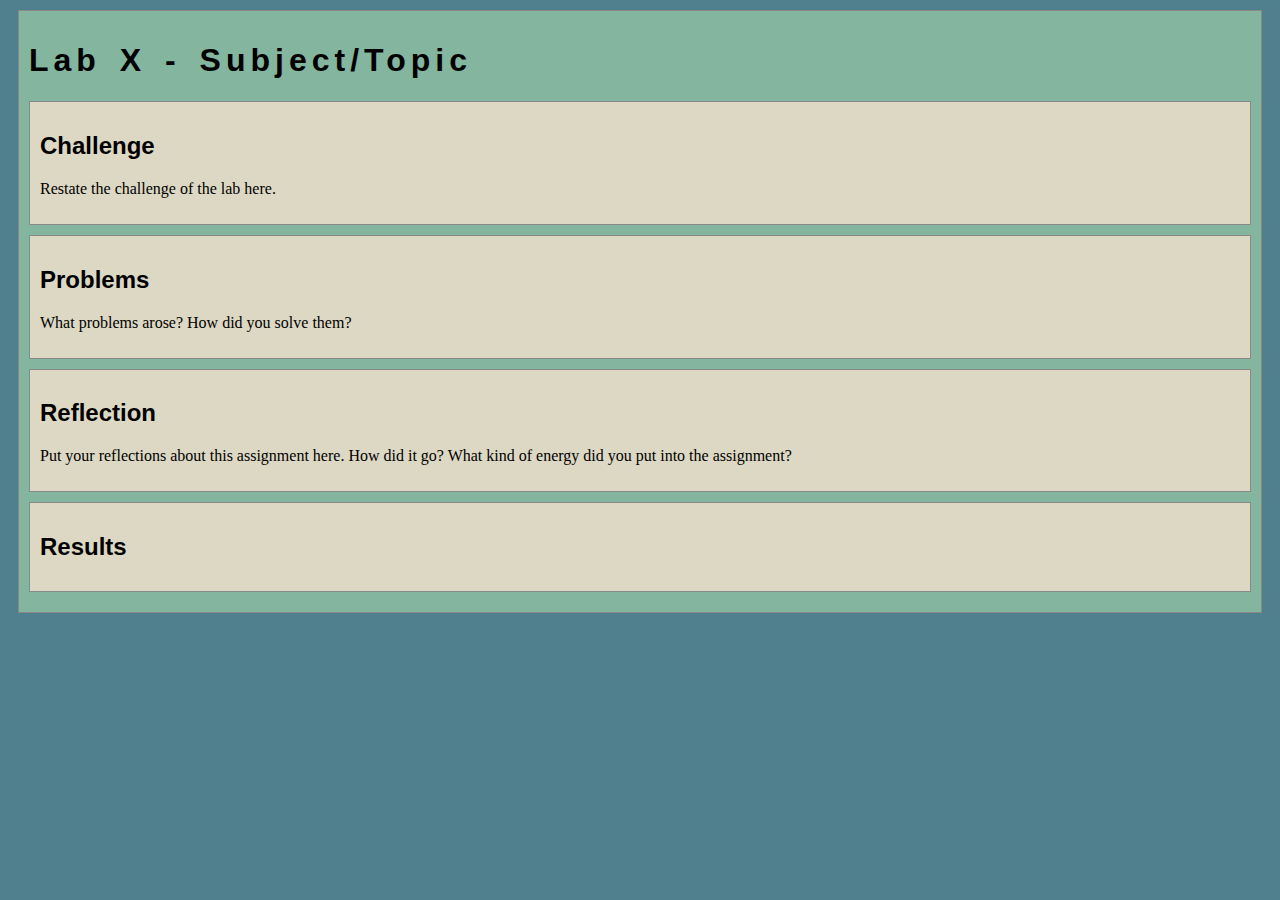
==== lab1/index.html @ a1f0770c "Initial commit" ====
<!DOCTYPE html>
<html>
<head>
	<!-- This title is used for tabs and bookmarks -->
	<title>Lab X - Subject/Topic</title>

	<!-- Use UTF character set, a good idea with any webpage -->
  	<meta charset="UTF-8" />
	<!-- Set viewport so page remains consistently scaled w narrow devices -->
  	<meta name="viewport" content="width=device-width, initial-scale=1.0" />
	
	<!-- Include a sitewide CSS file for consistent styling across the site -->
	<link rel="stylesheet" type="text/css" href="../css/site.css">
	<!-- Lab-specifc CSS file for any special styling of this particular page -->
	<link rel="stylesheet" type="text/css" href="css/lab.css">
	
	<!-- load jQuery library to make javascript easier (must be above our lab js)-->
	<script src="https://code.jquery.com/jquery-3.6.4.min.js"></script>
	<!-- Link to javascript file - DEFER waits until all elements are rendered -->
	<script type="text/javascript" src="./js/lab.js" DEFER></script>
</head>
<body>
	<!-- Style this page by changing the CSS in ../css/site.css or css/lab.css -->
	<main id="content">
		<section>
			<h1>Lab X - Subject/Topic</h1>
			<div class="minor-section">
					<h2>Challenge</h2>
					<p>Restate the challenge of the lab here.</p>
			</div>

			<div class="minor-section">
					<h2>Problems</h2>
					<p>What problems arose? How did you solve them? </p>
			</div>

			<div class="minor-section">
					<h2>Reflection</h2>
					<p>Put your reflections about this assignment here. How did it go? What kind of energy did you put into the assignment? </p>
			</div>

			<div class="minor-section">
					<h2>Results</h2>
					<div id="output"></div>
			</div>
		</section>
		<nav id="links">
			<!-- Put links to other pages (including the homepage) here. -->
		</nav>
	</main>
</body>
</html>
---- css/site.css ----
/* we can use a single css file to style all the files in our wwebsite */

/* you can pick your own background colors, text colors, and fonts */

/* we can select an html element tag, in this case "body" will apply to the whole document */
body {
  background-color: #50808E;
}

/* we can have rules apply to multiple elements at the same time with commas */
h1,h2,h3 {
  font-family: sans-serif;
}

/* and we can have rules that overlap other rules, both take effect */
h1 {
  letter-spacing: 5px;
  word-spacing: 5px;
  font-size: 200%;
}

/* the hashtag in a CSS selector selects an element by id, e.g., id="content" */
#content {
  margin: 10px;
  padding: 10px;
  border: solid 1px #888;
  background-color: #84B59F;
}

/* the period in a CSS selector selects an element by class, e.g., class="minor-section" */
.minor-section {
  padding: 10px;
  margin-bottom: 10px;
  border: solid 1px #888;
  background-color: #A3C9A8;
}
---- lab1/css/lab.css ----
/* Here we can set styles for this lab page that we don't want to effect others pages */

/* the period in a CSS selector selects an element by class, e.g., class="minor-section" */
.minor-section {
    padding: 10px;
    margin-bottom: 10px;
    border: solid 1px #888;
    background-color: #DDD8C4;
  }
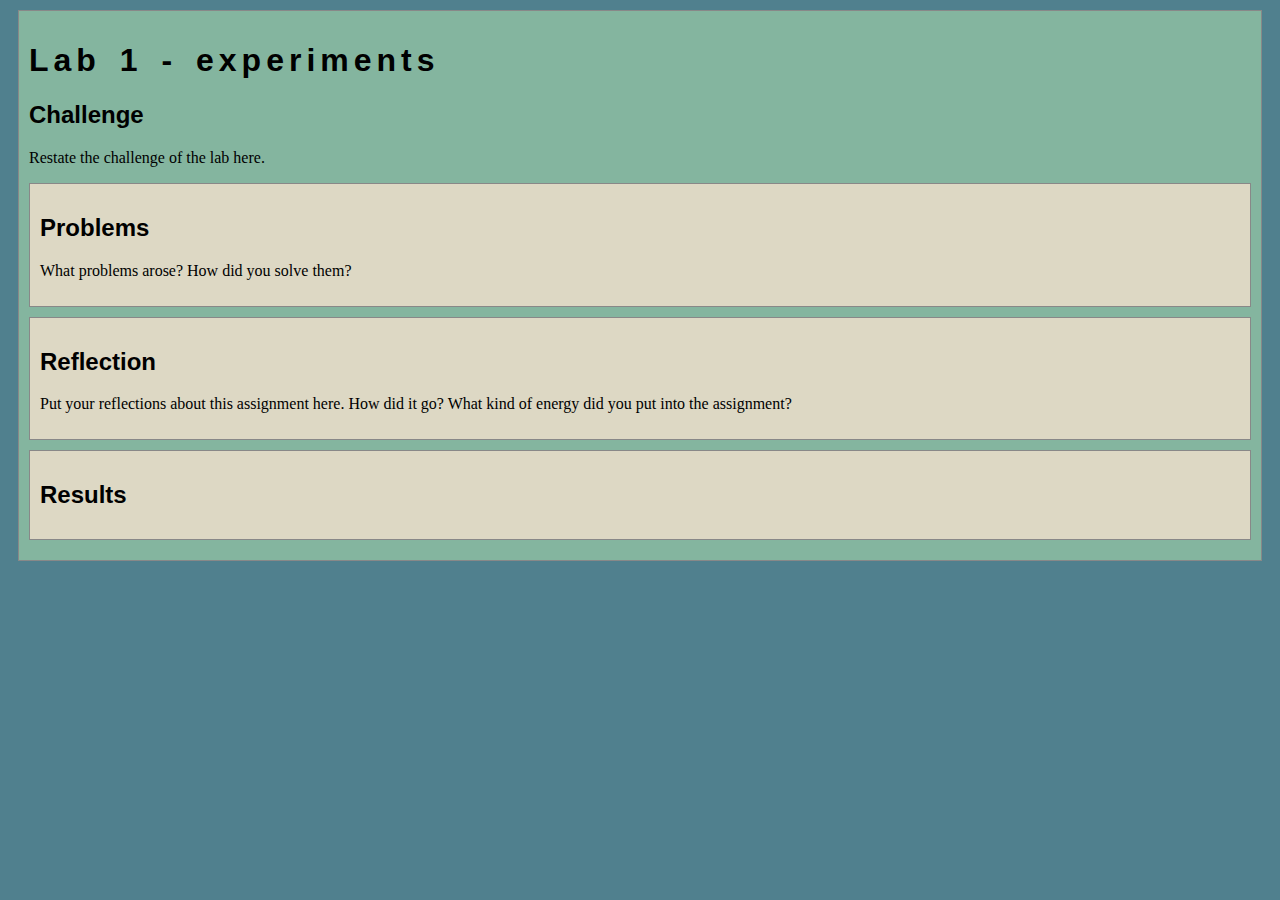
==== commit c1a71f3b: "Update index.html" ====
--- a/lab1/index.html
+++ b/lab1/index.html
@@ -2,7 +2,7 @@
 <html>
 <head>
 	<!-- This title is used for tabs and bookmarks -->
-	<title>Lab X - Subject/Topic</title>
+	<title>Lab 1 - experiments</title>
 
 	<!-- Use UTF character set, a good idea with any webpage -->
   	<meta charset="UTF-8" />
@@ -23,8 +23,8 @@
 	<!-- Style this page by changing the CSS in ../css/site.css or css/lab.css -->
 	<main id="content">
 		<section>
-			<h1>Lab X - Subject/Topic</h1>
-			<div class="minor-section">
+			<h1>Lab 1 - experiments</h1>
+			<div :/">
 					<h2>Challenge</h2>
 					<p>Restate the challenge of the lab here.</p>
 			</div>
